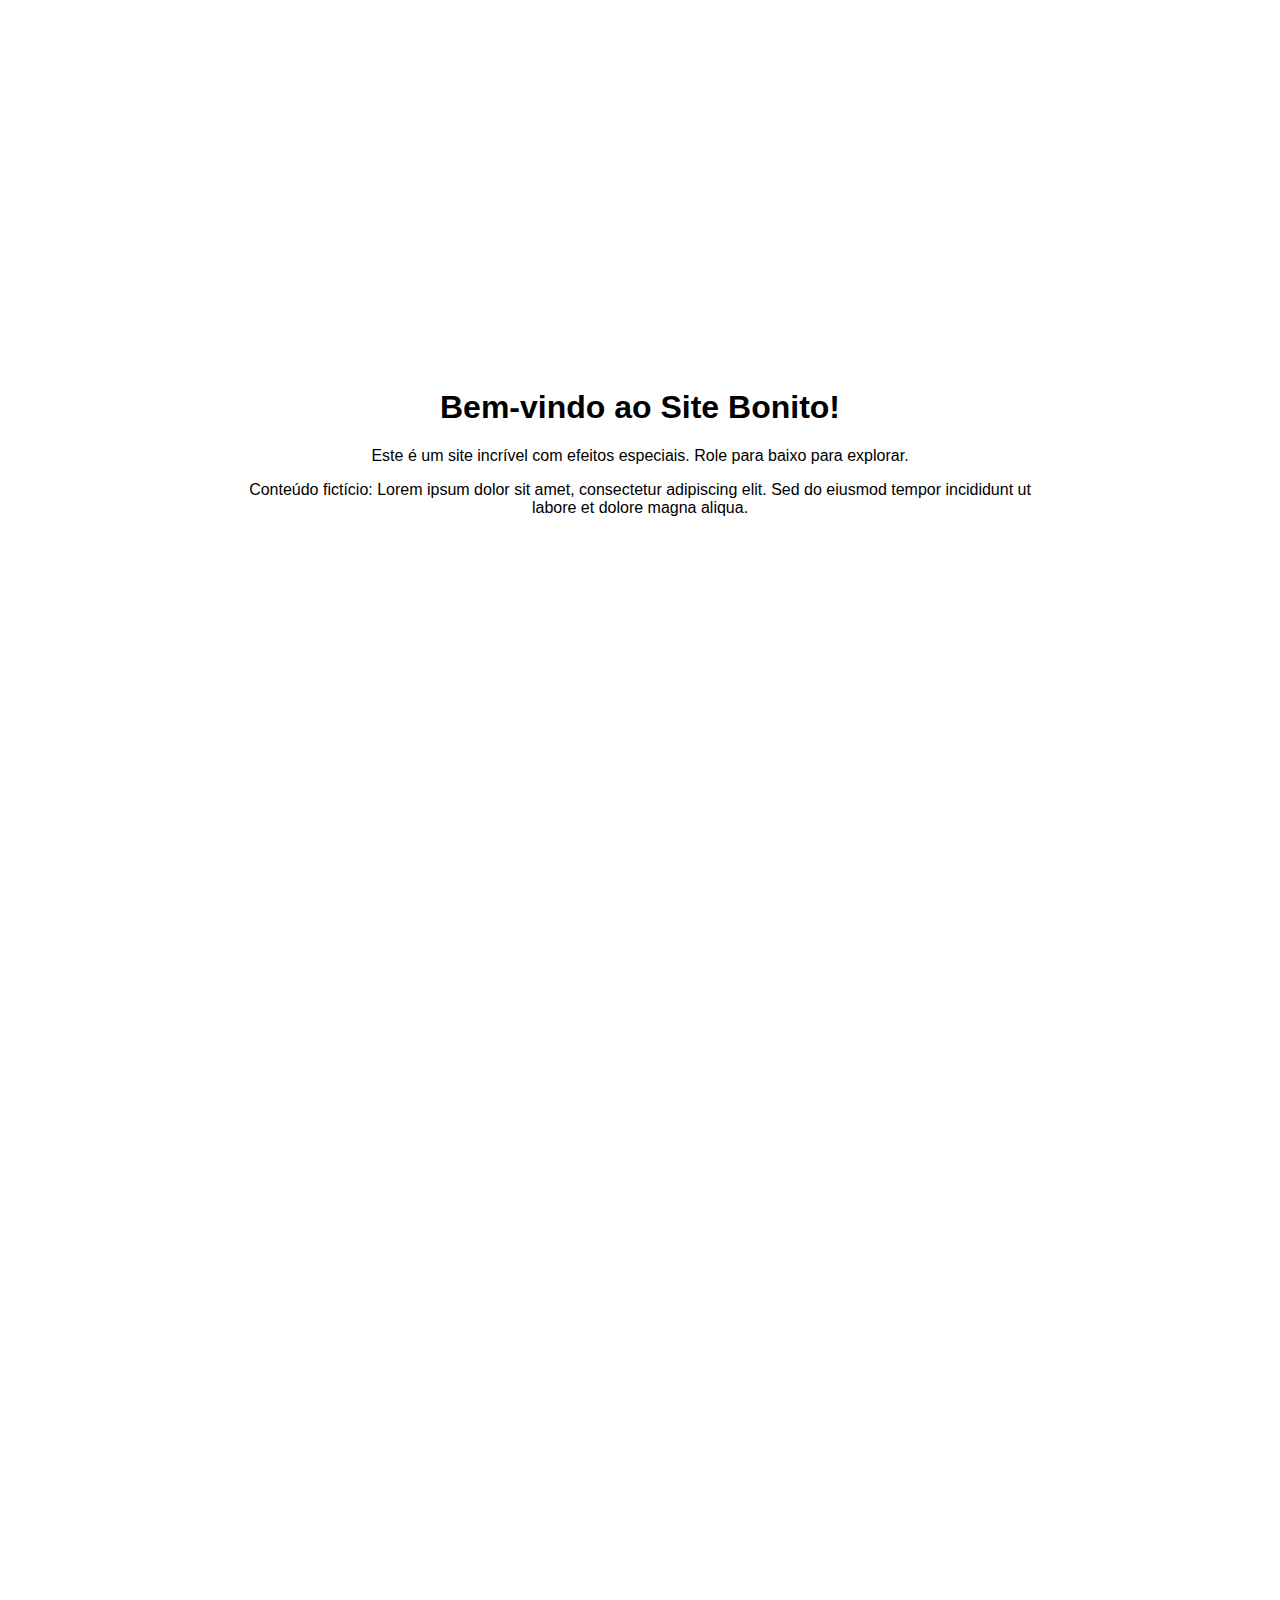
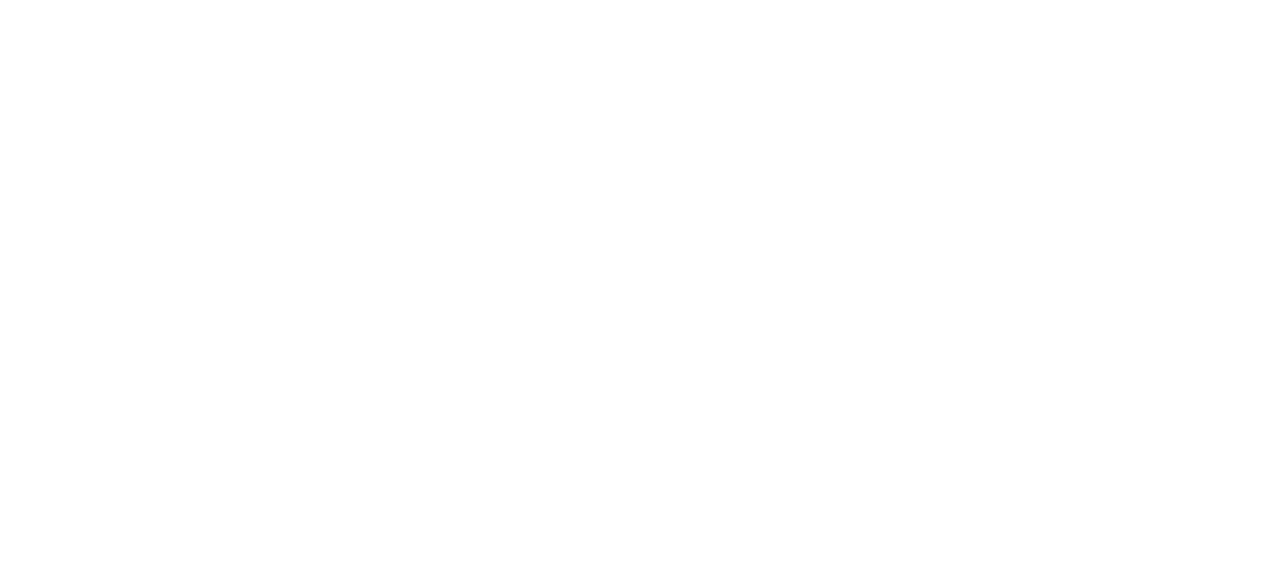
==== index.html @ 16ec23b6 "Update index.html" ====
<!DOCTYPE html>
<html lang="pt-BR">
<head>
    <meta charset="UTF-8">
    <meta name="viewport" content="width=device-width, initial-scale=1.0">
    <title>Site Bonito</title>
    <link rel="stylesheet" href="styles/style.css">
</head>
<body>
    <div class="container">
        <!-- Página Home -->
        <section id="home" class="page">
            <div class="content">
                <h1>Bem-vindo ao Site Bonito!</h1>
                <p>Este é um site incrível com efeitos especiais. Role para baixo para explorar.</p>
                <p>Conteúdo fictício: Lorem ipsum dolor sit amet, consectetur adipiscing elit. Sed do eiusmod tempor incididunt ut labore et dolore magna aliqua.</p>
            </div>
        </section>

        <!-- Página Galeria -->
        <section id="gallery" class="page">
            <div class="content">
                <h1>Galeria de Imagens</h1>
                <div class="image-grid">
                    <!-- As imagens serão carregadas aqui pelo JavaScript -->
                </div>
            </div>
        </section>

        <!-- Página Notícias -->
        <section id="news" class="page">
            <div class="content">
                <h1>Últimas Notícias</h1>
                <article>
                    <h2>Notícia 1: Lançamento do Novo Produto</h2>
                    <p>Descrição da notícia 1. Lorem ipsum dolor sit amet, consectetur adipiscing elit.</p>
                </article>
                <article>
                    <h2>Notícia 2: Evento de Tecnologia</h2>
                    <p>Descrição da notícia 2. Ut enim ad minim veniam, quis nostrud exercitation ullamco laboris.</p>
                </article>
            </div>
        </section>

        <!-- Página Contatos -->
        <section id="contact" class="page">
            <div class="content">
                <h1>Entre em Contato</h1>
                <form>
                    <label for="name">Nome:</label>
                    <input type="text" id="name" name="name" required>
                    
                    <label for="email">E-mail:</label>
                    <input type="email" id="email" name="email" required>
                    
                    <label for="message">Mensagem:</label>
                    <textarea id="message" name="message" rows="5" required></textarea>
                    
                    <button type="submit">Enviar</button>
                </form>
            </div>
        </section>
    </div>

    <script src="scripts/script.js"></script>
</body>
</html>
---- styles/style.css ----
body {
    font-family: Arial, sans-serif;
    margin: 0;
    padding: 0;
    overflow: hidden; /* Impede o scroll padrão */
}

.container {
    position: relative;
    height: 100vh;
    width: 100%;
}

.page {
    position: absolute;
    top: 0;
    left: 0;
    width: 100%;
    height: 100vh;
    display: flex;
    justify-content: center;
    align-items: center;
    text-align: center;
    padding: 20px;
    box-sizing: border-box;
    opacity: 0;
    transition: opacity 0.8s ease, transform 0.8s ease;
    transform: translateY(100%);
}

.page.active {
    opacity: 1;
    transform: translateY(0);
}

.content {
    max-width: 800px;
    width: 100%;
    padding: 20px;
}

/* Estilos para a galeria de imagens */
.image-grid {
    display: grid;
    grid-template-columns: repeat(auto-fit, minmax(200px, 1fr));
    gap: 10px;
    padding: 20px;
}

.image-grid img {
    width: 100%;
    height: auto;
    border-radius: 8px;
    transition: transform 0.3s ease;
}

.image-grid img:hover {
    transform: scale(1.05);
}

/* Estilos para o formulário de contato */
form {
    max-width: 400px;
    margin: 0 auto;
    text-align: left;
}

form label {
    display: block;
    margin-bottom: 5px;
    font-weight: bold;
}

form input, form textarea {
    width: 100%;
    padding: 8px;
    margin-bottom: 10px;
    border: 1px solid #ccc;
    border-radius: 4px;
    font-size: 16px;
}

form button {
    background-color: #333;
    color: white;
    padding: 10px 20px;
    border: none;
    border-radius: 4px;
    cursor: pointer;
    transition: background-color 0.3s ease;
}

form button:hover {
    background-color: #555;
}

/* Estilos para artigos de notícias */
article {
    background-color: #f9f9f9;
    padding: 15px;
    border-radius: 8px;
    margin-bottom: 20px;
    box-shadow: 0 2px 4px rgba(0, 0, 0, 0.1);
}

article h2 {
    margin-top: 0;
    font-size: 24px;
    color: #333;
}

article p {
    font-size: 16px;
    color: #666;
}
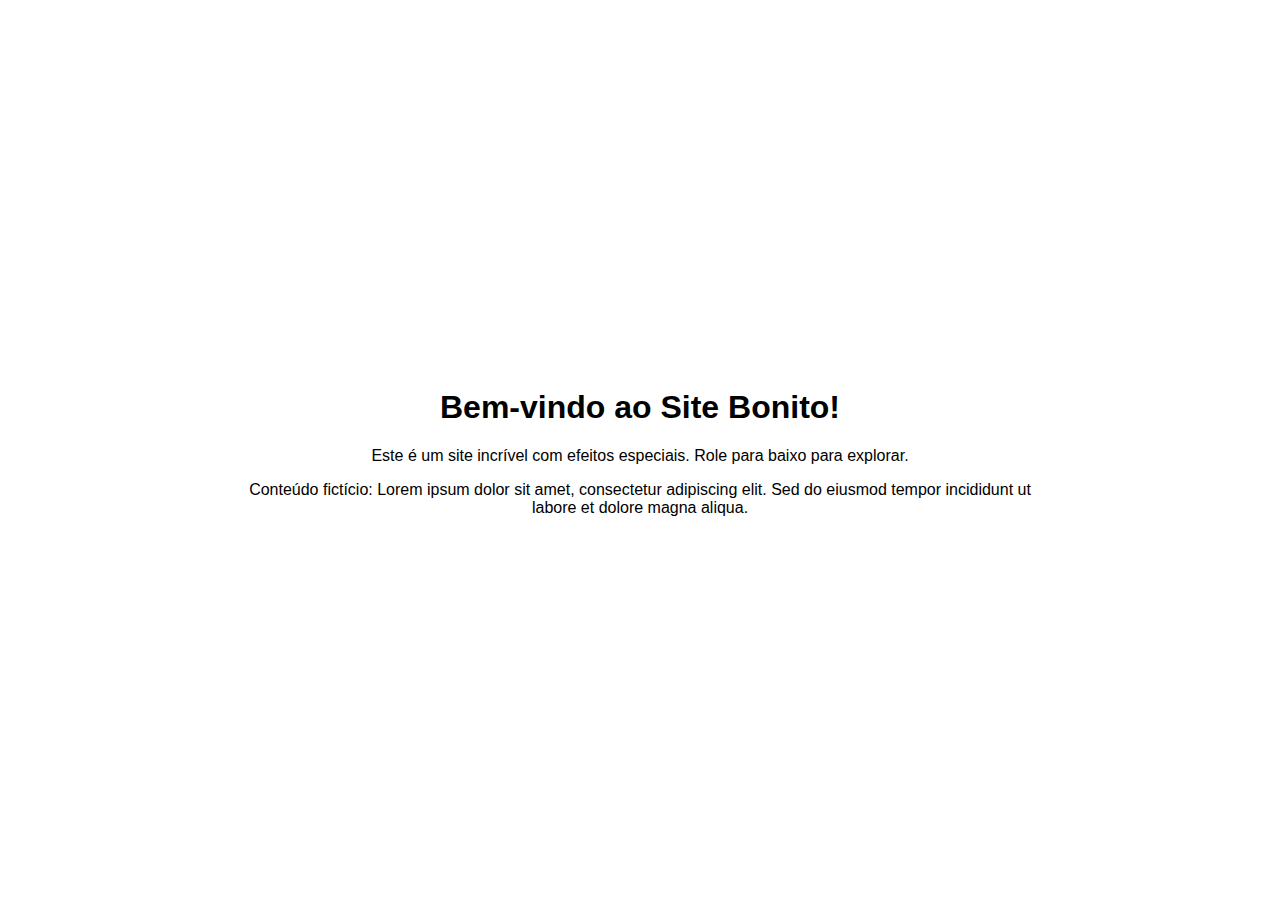
==== commit cb920408: "Update index.html" ====
--- a/index.html
+++ b/index.html
@@ -9,7 +9,7 @@
 <body>
     <div class="container">
         <!-- Página Home -->
-        <section id="home" class="page">
+        <section id="home" class="page active">
             <div class="content">
                 <h1>Bem-vindo ao Site Bonito!</h1>
                 <p>Este é um site incrível com efeitos especiais. Role para baixo para explorar.</p>
--- a/styles/style.css
+++ b/styles/style.css
@@ -9,28 +9,21 @@
     position: relative;
     height: 100vh;
     width: 100%;
+    overflow-y: scroll;
+    scroll-snap-type: y mandatory;
 }
 
 .page {
-    position: absolute;
-    top: 0;
-    left: 0;
+    position: relative;
     width: 100%;
-    height: 100vh;
+    min-height: 100vh;
+    scroll-snap-align: start;
     display: flex;
     justify-content: center;
     align-items: center;
     text-align: center;
     padding: 20px;
     box-sizing: border-box;
-    opacity: 0;
-    transition: opacity 0.8s ease, transform 0.8s ease;
-    transform: translateY(100%);
-}
-
-.page.active {
-    opacity: 1;
-    transform: translateY(0);
 }
 
 .content {
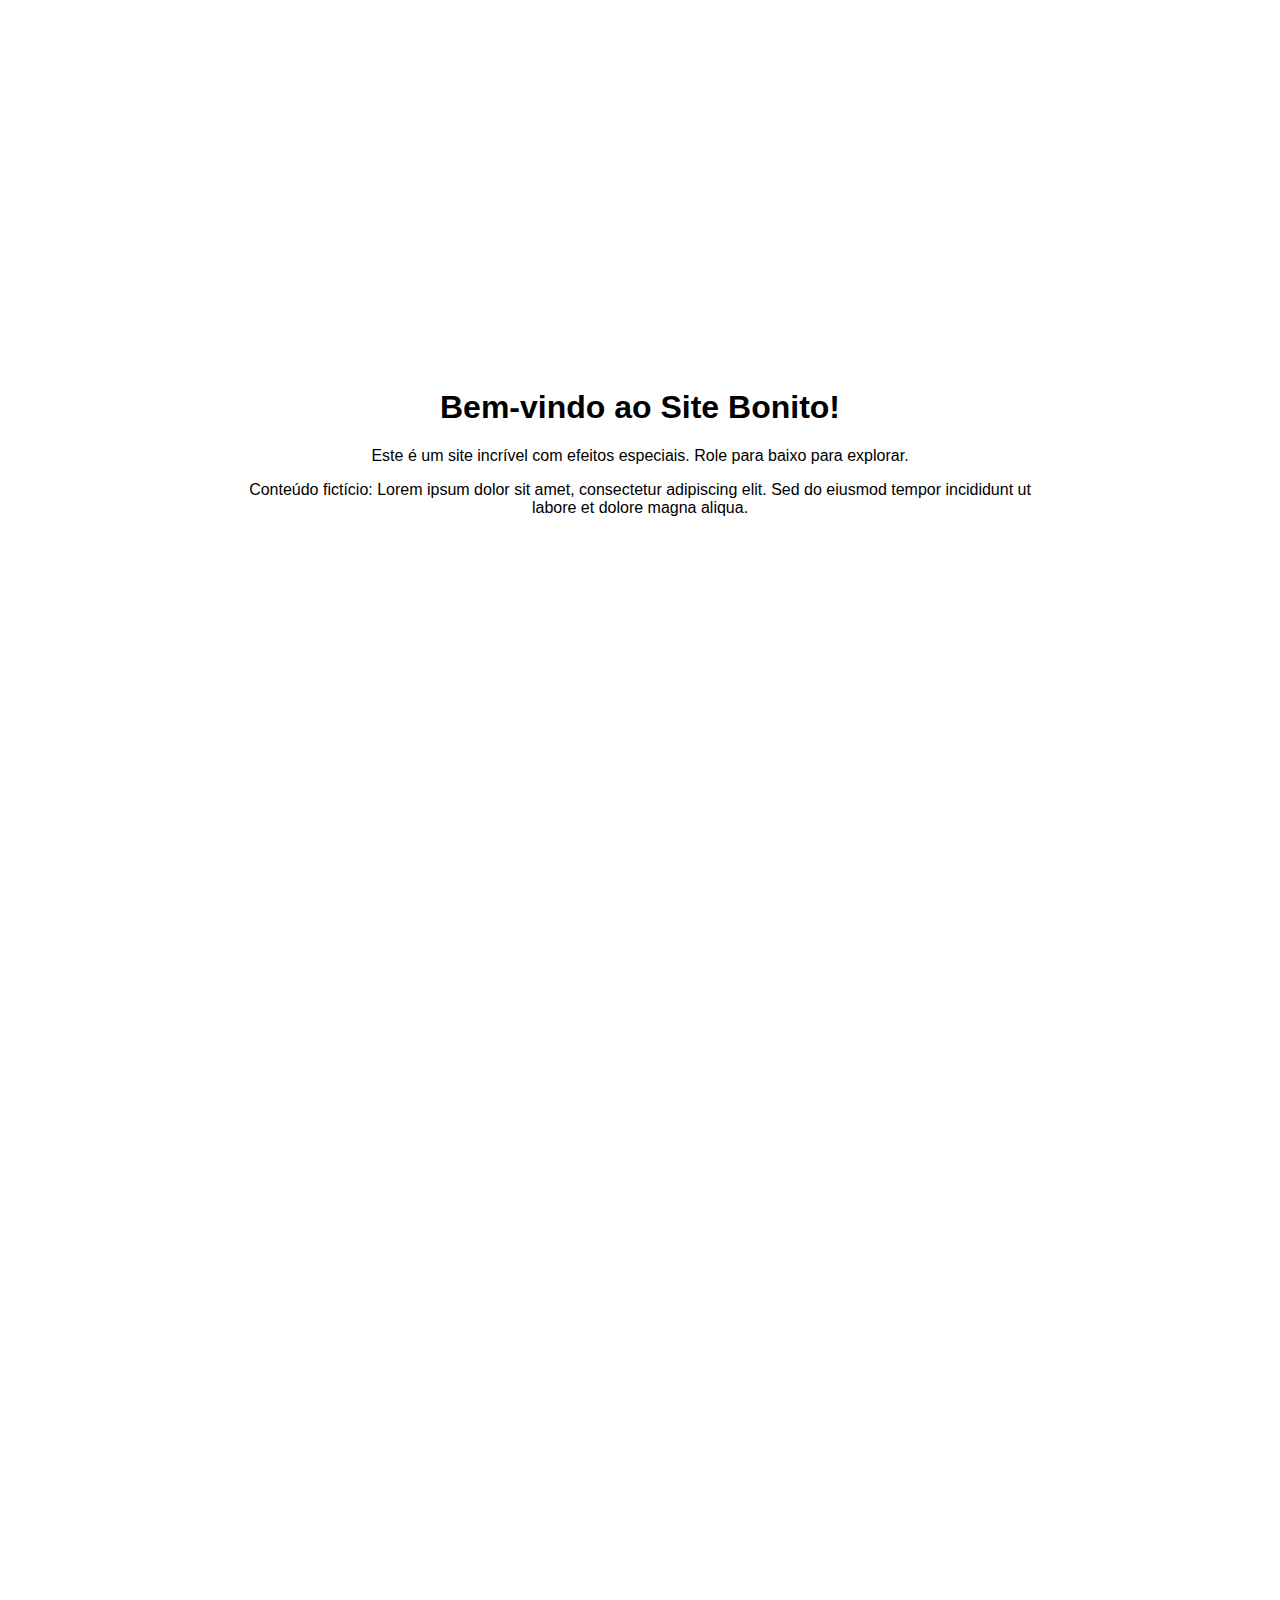
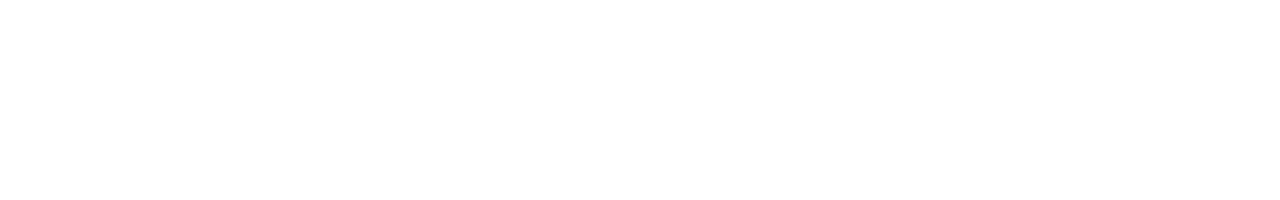
==== commit b598824b: "Update index.html" ====
--- a/index.html
+++ b/index.html
@@ -14,16 +14,6 @@
                 <h1>Bem-vindo ao Site Bonito!</h1>
                 <p>Este é um site incrível com efeitos especiais. Role para baixo para explorar.</p>
                 <p>Conteúdo fictício: Lorem ipsum dolor sit amet, consectetur adipiscing elit. Sed do eiusmod tempor incididunt ut labore et dolore magna aliqua.</p>
-            </div>
-        </section>
-
-        <!-- Página Galeria -->
-        <section id="gallery" class="page">
-            <div class="content">
-                <h1>Galeria de Imagens</h1>
-                <div class="image-grid">
-                    <!-- As imagens serão carregadas aqui pelo JavaScript -->
-                </div>
             </div>
         </section>
 
--- a/styles/style.css
+++ b/styles/style.css
@@ -9,21 +9,29 @@
     position: relative;
     height: 100vh;
     width: 100%;
-    overflow-y: scroll;
-    scroll-snap-type: y mandatory;
 }
 
 .page {
-    position: relative;
+    position: absolute;
+    top: 0;
+    left: 0;
     width: 100%;
-    min-height: 100vh;
-    scroll-snap-align: start;
+    height: 100vh;
     display: flex;
     justify-content: center;
     align-items: center;
     text-align: center;
     padding: 20px;
     box-sizing: border-box;
+    opacity: 0;
+    transition: opacity 0.8s ease, transform 0.8s ease;
+    transform: translateY(100%);
+    overflow-y: auto; /* Permite scroll interno */
+}
+
+.page.active {
+    opacity: 1;
+    transform: translateY(0);
 }
 
 .content {
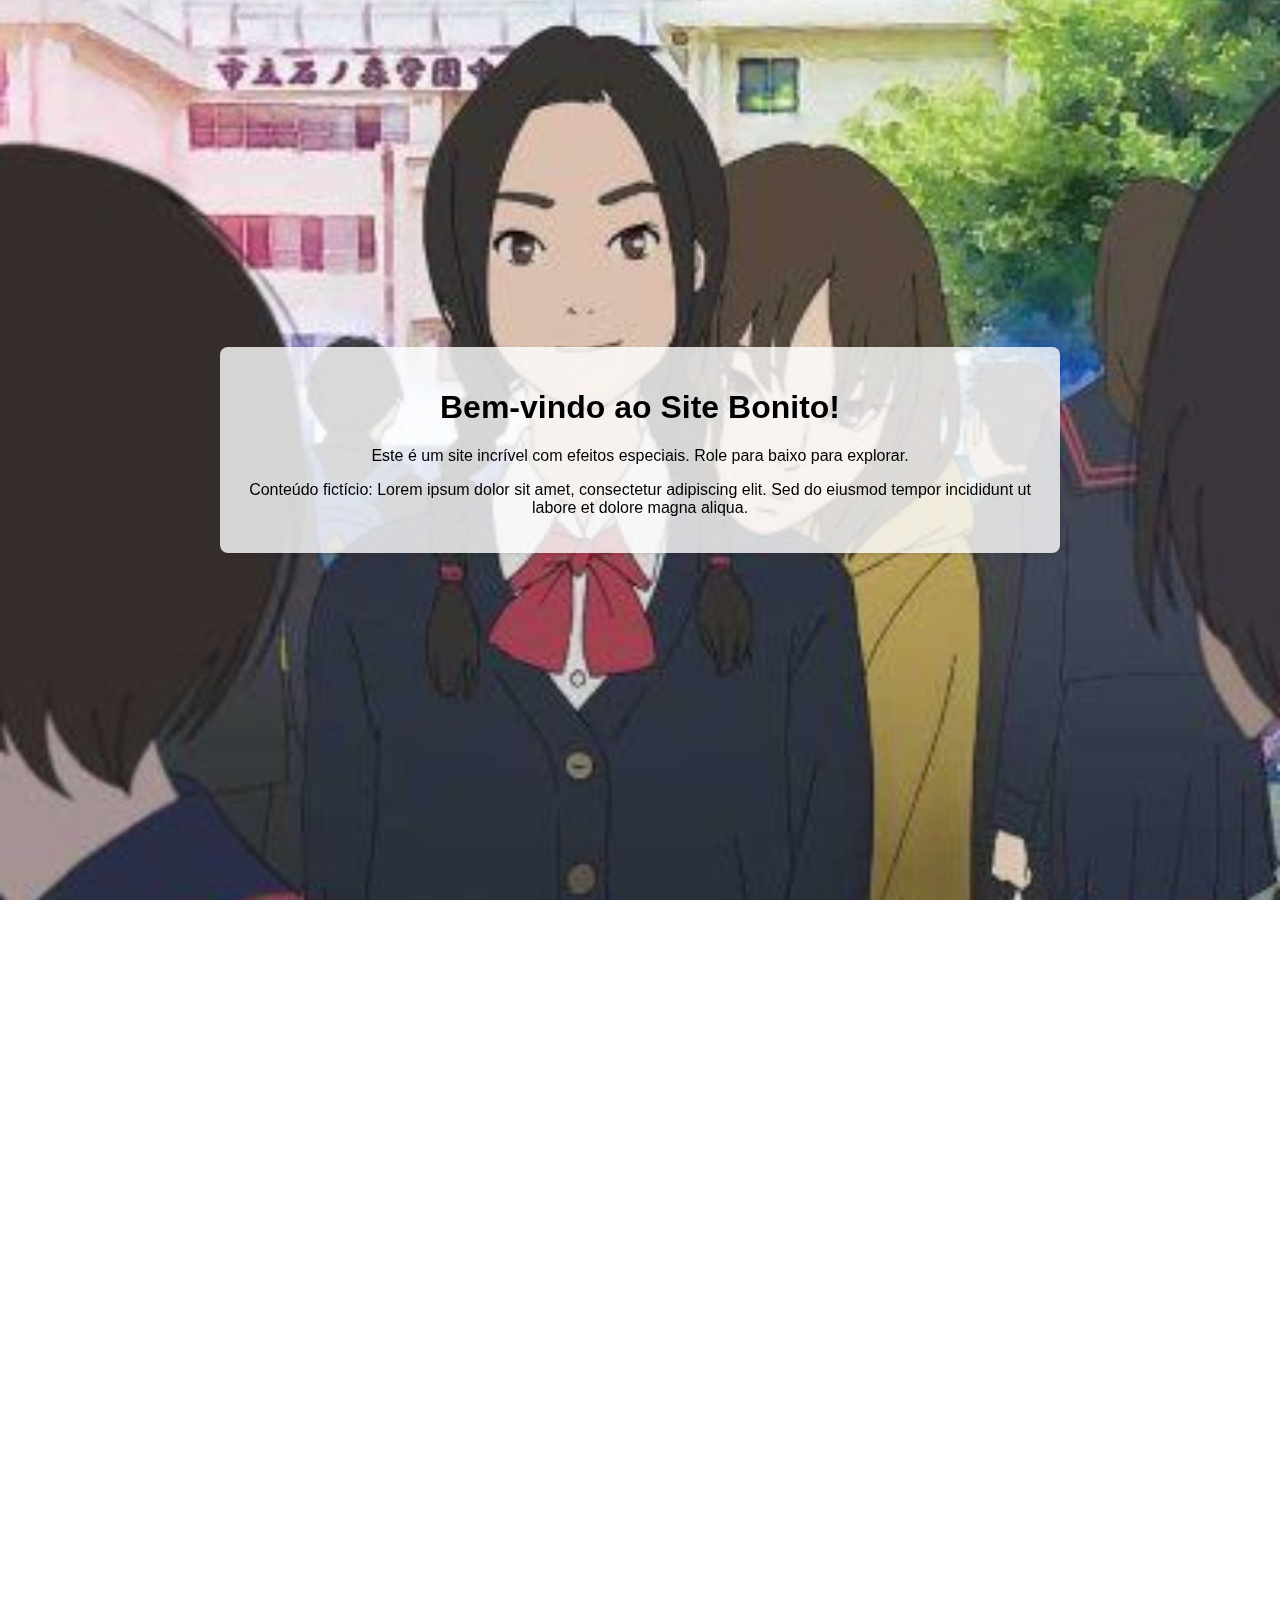
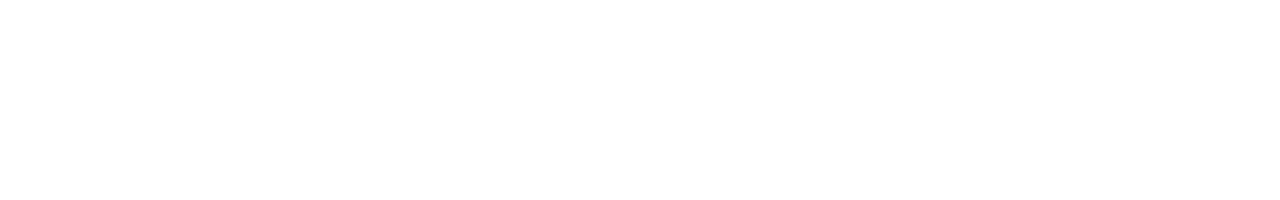
==== commit 4a26d011: "Update index.html" ====
--- a/index.html
+++ b/index.html
@@ -7,6 +7,9 @@
     <link rel="stylesheet" href="styles/style.css">
 </head>
 <body>
+    <!-- Plano de fundo central fixo -->
+    <div class="background"></div>
+
     <div class="container">
         <!-- Página Home -->
         <section id="home" class="page active">
--- a/styles/style.css
+++ b/styles/style.css
@@ -3,6 +3,19 @@
     margin: 0;
     padding: 0;
     overflow: hidden; /* Impede o scroll padrão */
+}
+
+/* Plano de fundo central fixo */
+.background {
+    position: fixed;
+    top: 0;
+    left: 0;
+    width: 100%;
+    height: 100vh;
+    background-size: cover; /* Cobrir toda a área */
+    background-position: center; /* Centralizar a imagem */
+    background-repeat: no-repeat; /* Evitar repetição */
+    z-index: -1; /* Fica atrás das páginas */
 }
 
 .container {
@@ -38,25 +51,9 @@
     max-width: 800px;
     width: 100%;
     padding: 20px;
-}
-
-/* Estilos para a galeria de imagens */
-.image-grid {
-    display: grid;
-    grid-template-columns: repeat(auto-fit, minmax(200px, 1fr));
-    gap: 10px;
-    padding: 20px;
-}
-
-.image-grid img {
-    width: 100%;
-    height: auto;
+    background-color: rgba(255, 255, 255, 0.8); /* Fundo semi-transparente */
     border-radius: 8px;
-    transition: transform 0.3s ease;
-}
-
-.image-grid img:hover {
-    transform: scale(1.05);
+    box-shadow: 0 2px 4px rgba(0, 0, 0, 0.1);
 }
 
 /* Estilos para o formulário de contato */
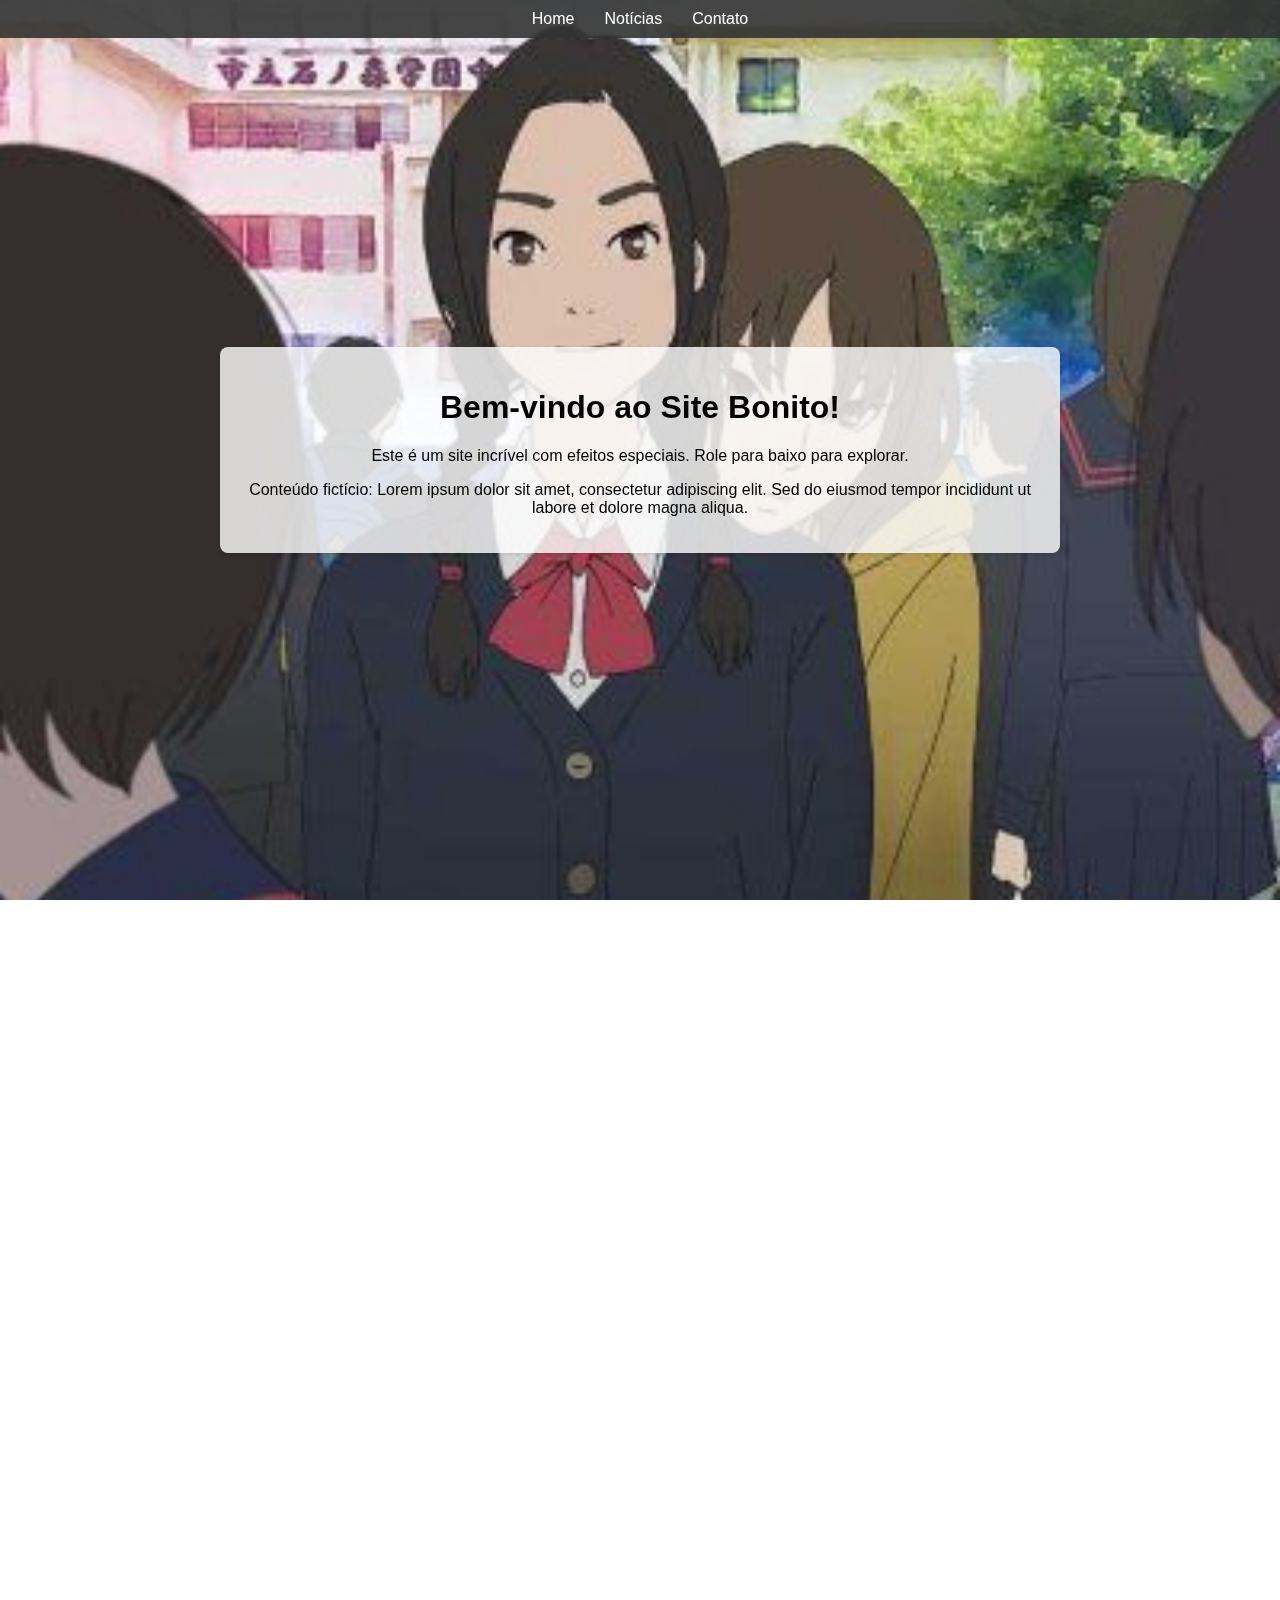
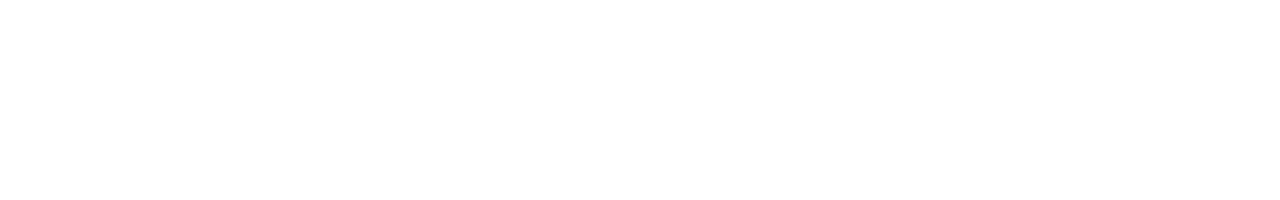
==== commit 6e651b84: "Update index.html" ====
--- a/index.html
+++ b/index.html
@@ -9,6 +9,15 @@
 <body>
     <!-- Plano de fundo central fixo -->
     <div class="background"></div>
+
+    <!-- Menu de Navegação Fixo -->
+    <nav class="navbar">
+        <ul>
+            <li><a href="#home" class="nav-link">Home</a></li>
+            <li><a href="#news" class="nav-link">Notícias</a></li>
+            <li><a href="#contact" class="nav-link">Contato</a></li>
+        </ul>
+    </nav>
 
     <div class="container">
         <!-- Página Home -->
--- a/styles/style.css
+++ b/styles/style.css
@@ -2,7 +2,41 @@
     font-family: Arial, sans-serif;
     margin: 0;
     padding: 0;
-    overflow: hidden; /* Impede o scroll padrão */
+    overflow: hidden;
+}
+
+/* Menu de Navegação Fixo */
+.navbar {
+    position: fixed;
+    top: 0;
+    left: 0;
+    width: 100%;
+    background-color: rgba(51, 51, 51, 0.9);
+    z-index: 1000;
+    padding: 10px 0;
+}
+
+.navbar ul {
+    list-style: none;
+    margin: 0;
+    padding: 0;
+    display: flex;
+    justify-content: center;
+}
+
+.navbar li {
+    margin: 0 15px;
+}
+
+.navbar a {
+    color: white;
+    text-decoration: none;
+    font-size: 16px;
+    transition: color 0.3s ease;
+}
+
+.navbar a:hover {
+    color: #ffcc00;
 }
 
 /* Plano de fundo central fixo */
@@ -12,10 +46,11 @@
     left: 0;
     width: 100%;
     height: 100vh;
-    background-size: cover; /* Cobrir toda a área */
-    background-position: center; /* Centralizar a imagem */
-    background-repeat: no-repeat; /* Evitar repetição */
-    z-index: -1; /* Fica atrás das páginas */
+    background-size: cover;
+    background-position: center;
+    background-repeat: no-repeat;
+    z-index: -1;
+    transition: background-image 0.5s ease-in-out;
 }
 
 .container {
@@ -39,7 +74,7 @@
     opacity: 0;
     transition: opacity 0.8s ease, transform 0.8s ease;
     transform: translateY(100%);
-    overflow-y: auto; /* Permite scroll interno */
+    overflow-y: auto;
 }
 
 .page.active {
@@ -51,7 +86,7 @@
     max-width: 800px;
     width: 100%;
     padding: 20px;
-    background-color: rgba(255, 255, 255, 0.8); /* Fundo semi-transparente */
+    background-color: rgba(255, 255, 255, 0.8);
     border-radius: 8px;
     box-shadow: 0 2px 4px rgba(0, 0, 0, 0.1);
 }
@@ -111,3 +146,19 @@
     font-size: 16px;
     color: #666;
 }
+
+/* Responsividade */
+@media (max-width: 768px) {
+    .content {
+        padding: 10px;
+    }
+    h1 {
+        font-size: 24px;
+    }
+    article h2 {
+        font-size: 20px;
+    }
+    .navbar a {
+        font-size: 14px;
+    }
+}
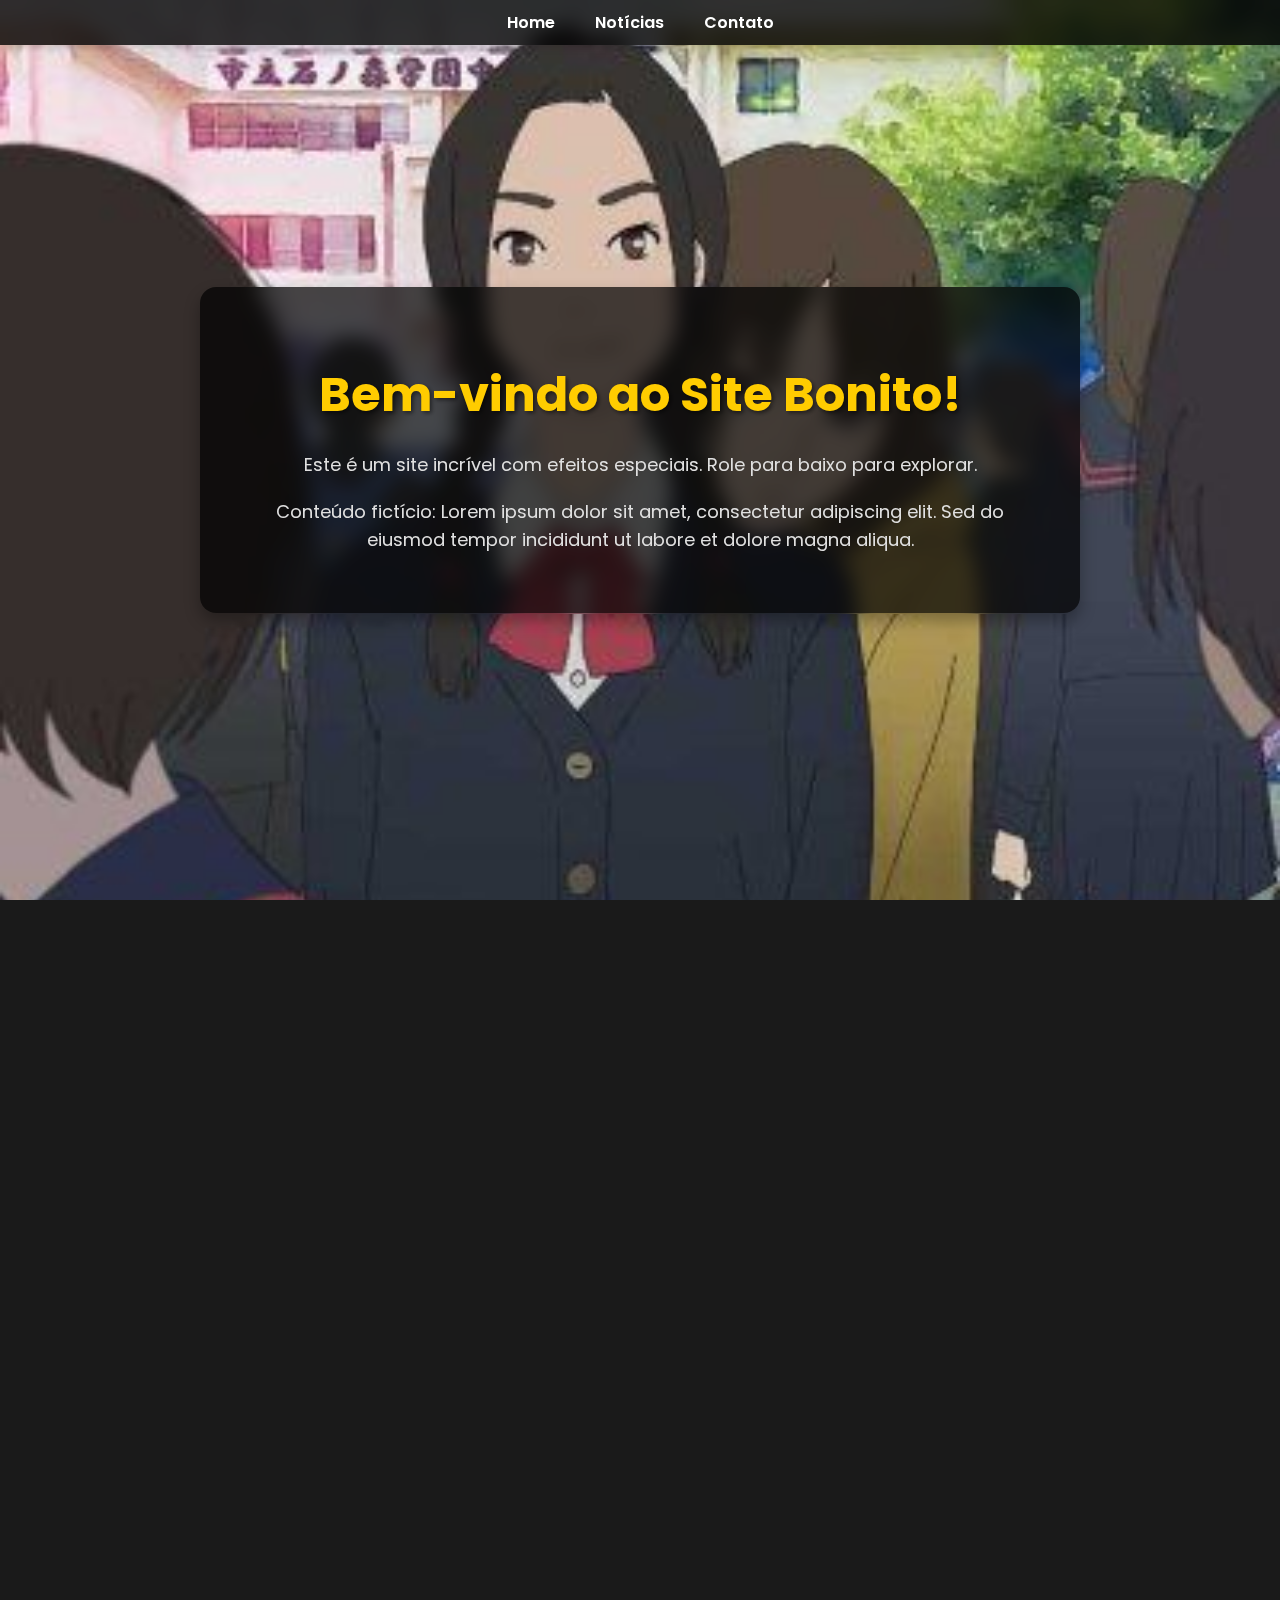
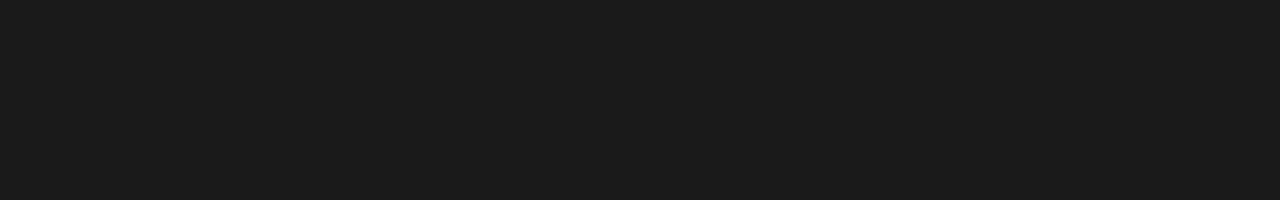
==== commit db8b52eb: "up" ====
--- a/index.html
+++ b/index.html
@@ -5,6 +5,7 @@
     <meta name="viewport" content="width=device-width, initial-scale=1.0">
     <title>Site Bonito</title>
     <link rel="stylesheet" href="styles/style.css">
+    <link href="https://fonts.googleapis.com/css2?family=Poppins:wght@400;600&display=swap" rel="stylesheet">
 </head>
 <body>
     <!-- Plano de fundo central fixo -->
--- a/styles/style.css
+++ b/styles/style.css
@@ -1,8 +1,11 @@
+/* Estilos Gerais */
 body {
-    font-family: Arial, sans-serif;
+    font-family: 'Poppins', Arial, sans-serif;
     margin: 0;
     padding: 0;
     overflow: hidden;
+    background: #1a1a1a; /* Fundo escuro para contraste */
+    color: #ffffff;
 }
 
 /* Menu de Navegação Fixo */
@@ -11,9 +14,11 @@
     top: 0;
     left: 0;
     width: 100%;
-    background-color: rgba(51, 51, 51, 0.9);
+    background: rgba(0, 0, 0, 0.8); /* Fundo escuro com transparência */
+    backdrop-filter: blur(10px); /* Efeito de vidro fosco */
     z-index: 1000;
     padding: 10px 0;
+    box-shadow: 0 4px 6px rgba(0, 0, 0, 0.1);
 }
 
 .navbar ul {
@@ -25,18 +30,20 @@
 }
 
 .navbar li {
-    margin: 0 15px;
+    margin: 0 20px;
 }
 
 .navbar a {
-    color: white;
+    color: #ffffff;
     text-decoration: none;
     font-size: 16px;
-    transition: color 0.3s ease;
+    font-weight: 600;
+    transition: color 0.3s ease, transform 0.3s ease;
 }
 
 .navbar a:hover {
     color: #ffcc00;
+    transform: translateY(-2px);
 }
 
 /* Plano de fundo central fixo */
@@ -53,12 +60,14 @@
     transition: background-image 0.5s ease-in-out;
 }
 
+/* Container das páginas */
 .container {
     position: relative;
     height: 100vh;
     width: 100%;
 }
 
+/* Estilos das páginas */
 .page {
     position: absolute;
     top: 0;
@@ -82,13 +91,28 @@
     transform: translateY(0);
 }
 
+/* Conteúdo das páginas */
 .content {
     max-width: 800px;
     width: 100%;
-    padding: 20px;
-    background-color: rgba(255, 255, 255, 0.8);
-    border-radius: 8px;
-    box-shadow: 0 2px 4px rgba(0, 0, 0, 0.1);
+    padding: 40px;
+    background: rgba(0, 0, 0, 0.7); /* Fundo escuro com transparência */
+    border-radius: 16px;
+    box-shadow: 0 8px 16px rgba(0, 0, 0, 0.3);
+    backdrop-filter: blur(10px); /* Efeito de vidro fosco */
+}
+
+.content h1 {
+    font-size: 48px;
+    margin-bottom: 20px;
+    color: #ffcc00;
+    text-shadow: 2px 2px 4px rgba(0, 0, 0, 0.5);
+}
+
+.content p {
+    font-size: 18px;
+    line-height: 1.6;
+    color: #e0e0e0;
 }
 
 /* Estilos para o formulário de contato */
@@ -100,65 +124,90 @@
 
 form label {
     display: block;
-    margin-bottom: 5px;
-    font-weight: bold;
+    margin-bottom: 10px;
+    font-weight: 600;
+    color: #ffcc00;
 }
 
 form input, form textarea {
     width: 100%;
-    padding: 8px;
-    margin-bottom: 10px;
-    border: 1px solid #ccc;
-    border-radius: 4px;
-    font-size: 16px;
+    padding: 12px;
+    margin-bottom: 20px;
+    border: 2px solid #ffcc00;
+    border-radius: 8px;
+    font-size: 16px;
+    background: rgba(255, 255, 255, 0.1); /* Fundo claro com transparência */
+    color: #ffffff;
+    transition: border-color 0.3s ease, box-shadow 0.3s ease;
+}
+
+form input:focus, form textarea:focus {
+    border-color: #ffffff;
+    box-shadow: 0 0 8px rgba(255, 204, 0, 0.6);
+    outline: none;
 }
 
 form button {
-    background-color: #333;
-    color: white;
-    padding: 10px 20px;
+    background: linear-gradient(135deg, #ffcc00, #ff9900);
+    color: #1a1a1a;
+    padding: 12px 24px;
     border: none;
-    border-radius: 4px;
+    border-radius: 8px;
+    font-size: 16px;
+    font-weight: 600;
     cursor: pointer;
-    transition: background-color 0.3s ease;
+    transition: transform 0.3s ease, box-shadow 0.3s ease;
 }
 
 form button:hover {
-    background-color: #555;
+    transform: translateY(-2px);
+    box-shadow: 0 4px 8px rgba(255, 204, 0, 0.4);
 }
 
 /* Estilos para artigos de notícias */
 article {
-    background-color: #f9f9f9;
-    padding: 15px;
-    border-radius: 8px;
+    background: rgba(255, 255, 255, 0.1); /* Fundo claro com transparência */
+    padding: 20px;
+    border-radius: 12px;
     margin-bottom: 20px;
-    box-shadow: 0 2px 4px rgba(0, 0, 0, 0.1);
+    box-shadow: 0 4px 8px rgba(0, 0, 0, 0.2);
+    transition: transform 0.3s ease, box-shadow 0.3s ease;
+}
+
+article:hover {
+    transform: translateY(-5px);
+    box-shadow: 0 8px 16px rgba(0, 0, 0, 0.3);
 }
 
 article h2 {
     margin-top: 0;
     font-size: 24px;
-    color: #333;
+    color: #ffcc00;
 }
 
 article p {
     font-size: 16px;
-    color: #666;
+    color: #e0e0e0;
 }
 
 /* Responsividade */
 @media (max-width: 768px) {
     .content {
-        padding: 10px;
-    }
-    h1 {
-        font-size: 24px;
-    }
-    article h2 {
-        font-size: 20px;
+        padding: 20px;
+    }
+    .content h1 {
+        font-size: 36px;
+    }
+    .content p {
+        font-size: 16px;
     }
     .navbar a {
         font-size: 14px;
     }
-}
+    form input, form textarea {
+        padding: 10px;
+    }
+    form button {
+        padding: 10px 20px;
+    }
+}
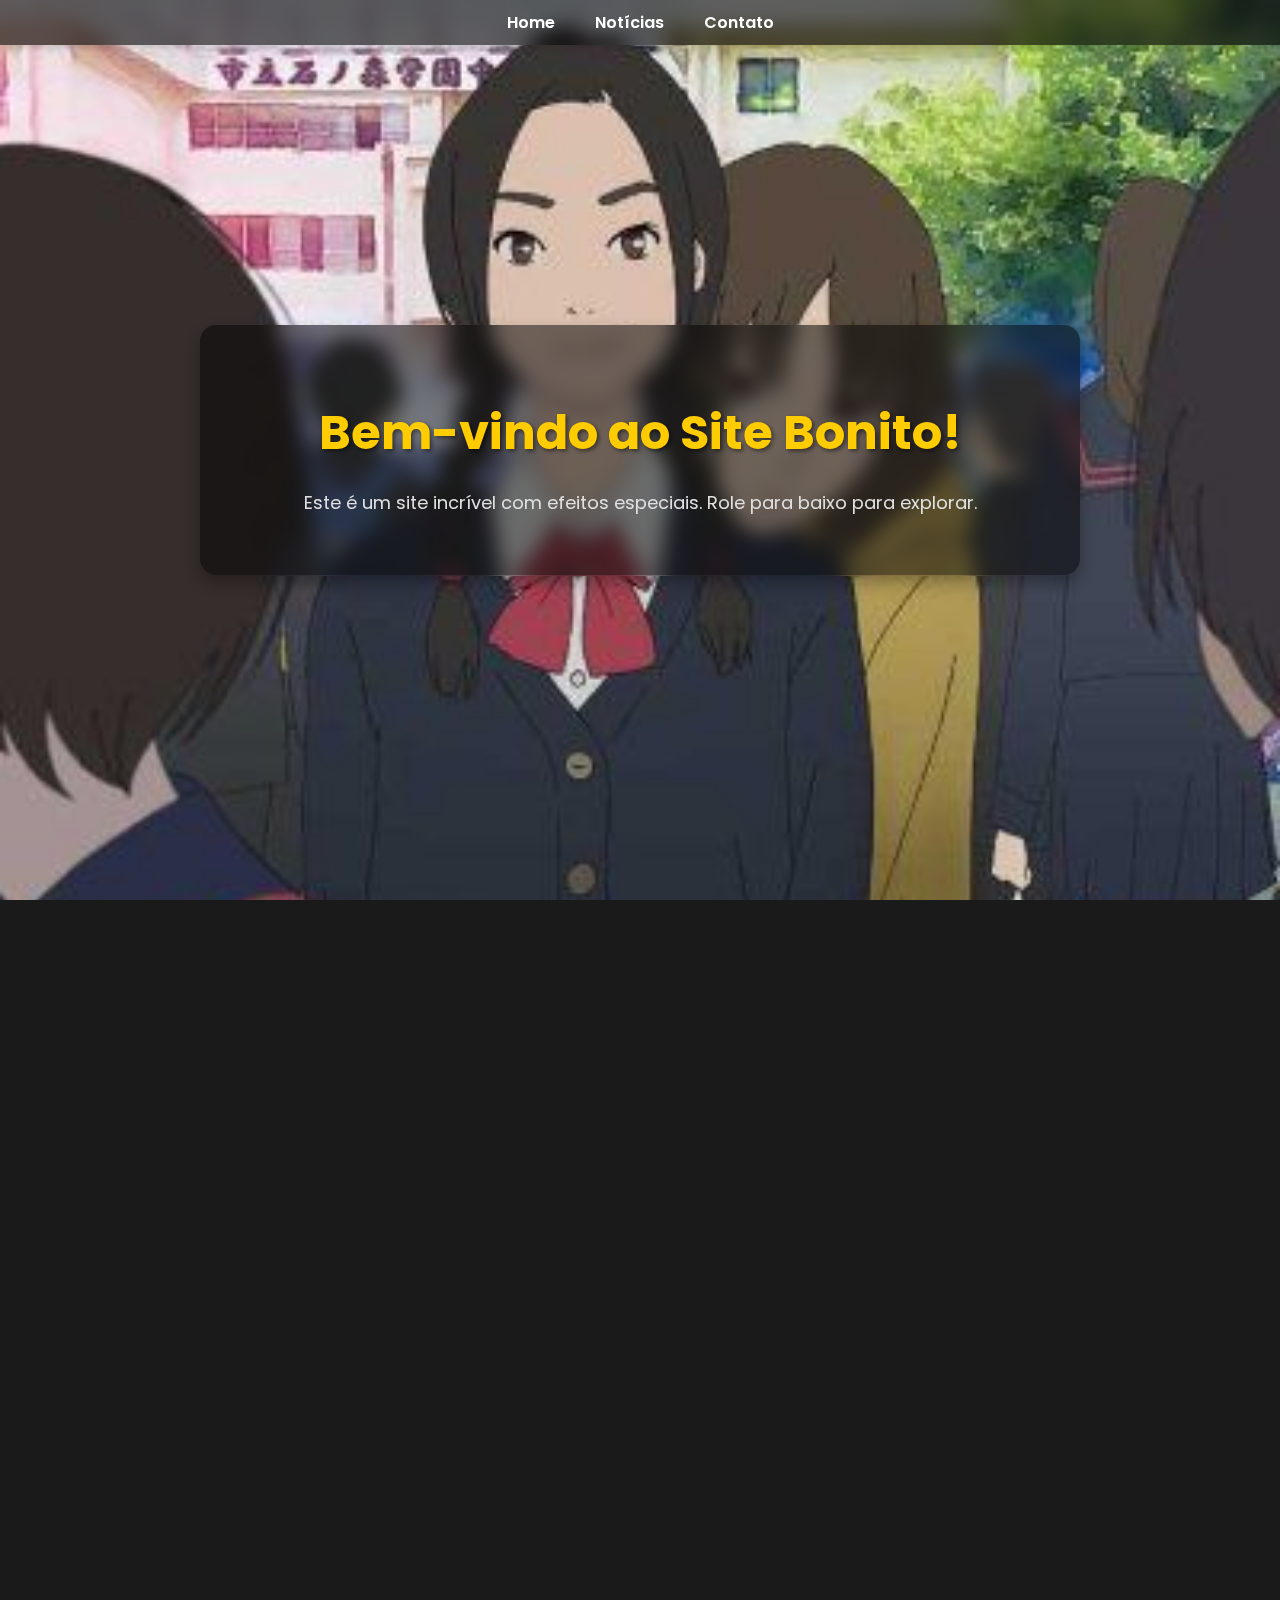
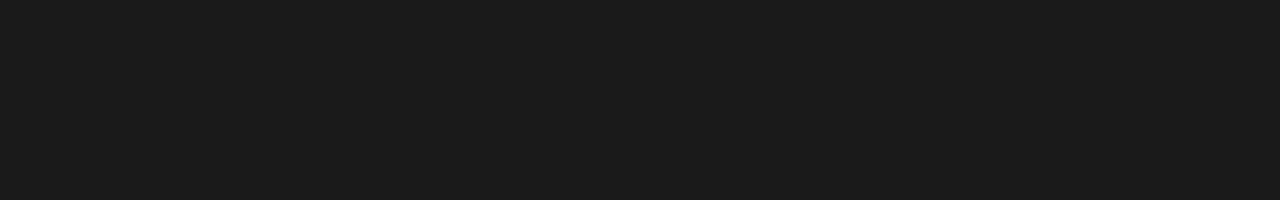
==== commit 2932be87: "Update index.html" ====
--- a/index.html
+++ b/index.html
@@ -3,68 +3,57 @@
 <head>
     <meta charset="UTF-8">
     <meta name="viewport" content="width=device-width, initial-scale=1.0">
+    <meta name="description" content="Site Bonito - Um site incrível com efeitos especiais e design moderno.">
+    <meta name="keywords" content="site, bonito, design, efeitos, moderno">
+    <meta name="author" content="Seu Nome">
     <title>Site Bonito</title>
     <link rel="stylesheet" href="styles/style.css">
     <link href="https://fonts.googleapis.com/css2?family=Poppins:wght@400;600&display=swap" rel="stylesheet">
 </head>
 <body>
-    <!-- Plano de fundo central fixo -->
     <div class="background"></div>
-
-    <!-- Menu de Navegação Fixo -->
     <nav class="navbar">
         <ul>
-            <li><a href="#home" class="nav-link">Home</a></li>
-            <li><a href="#news" class="nav-link">Notícias</a></li>
-            <li><a href="#contact" class="nav-link">Contato</a></li>
+            <li><a href="#home" class="nav-link" aria-label="Home">Home</a></li>
+            <li><a href="#news" class="nav-link" aria-label="Notícias">Notícias</a></li>
+            <li><a href="#contact" class="nav-link" aria-label="Contato">Contato</a></li>
         </ul>
     </nav>
-
     <div class="container">
-        <!-- Página Home -->
         <section id="home" class="page active">
             <div class="content">
                 <h1>Bem-vindo ao Site Bonito!</h1>
                 <p>Este é um site incrível com efeitos especiais. Role para baixo para explorar.</p>
-                <p>Conteúdo fictício: Lorem ipsum dolor sit amet, consectetur adipiscing elit. Sed do eiusmod tempor incididunt ut labore et dolore magna aliqua.</p>
             </div>
         </section>
-
-        <!-- Página Notícias -->
         <section id="news" class="page">
             <div class="content">
                 <h1>Últimas Notícias</h1>
                 <article>
                     <h2>Notícia 1: Lançamento do Novo Produto</h2>
-                    <p>Descrição da notícia 1. Lorem ipsum dolor sit amet, consectetur adipiscing elit.</p>
+                    <p>Descrição da notícia 1.</p>
                 </article>
                 <article>
                     <h2>Notícia 2: Evento de Tecnologia</h2>
-                    <p>Descrição da notícia 2. Ut enim ad minim veniam, quis nostrud exercitation ullamco laboris.</p>
+                    <p>Descrição da notícia 2.</p>
                 </article>
             </div>
         </section>
-
-        <!-- Página Contatos -->
         <section id="contact" class="page">
             <div class="content">
                 <h1>Entre em Contato</h1>
                 <form>
                     <label for="name">Nome:</label>
                     <input type="text" id="name" name="name" required>
-                    
                     <label for="email">E-mail:</label>
                     <input type="email" id="email" name="email" required>
-                    
                     <label for="message">Mensagem:</label>
                     <textarea id="message" name="message" rows="5" required></textarea>
-                    
                     <button type="submit">Enviar</button>
                 </form>
             </div>
         </section>
     </div>
-
     <script src="scripts/script.js"></script>
 </body>
 </html>
--- a/styles/style.css
+++ b/styles/style.css
@@ -1,4 +1,20 @@
 /* Estilos Gerais */
+:root {
+    --primary-color: #ffcc00;
+    --background-color: #1a1a1a;
+    --text-color: #ffffff;
+    --hover-color: #ff9900;
+}
+
+body {
+    font-family: 'Poppins', Arial, sans-serif;
+    margin: 0;
+    padding: 0;
+    overflow: hidden;
+    background: var(--background-color);
+    color: var(--text-color);
+}
+
 body {
     font-family: 'Poppins', Arial, sans-serif;
     margin: 0;
@@ -15,10 +31,24 @@
     left: 0;
     width: 100%;
     background: rgba(0, 0, 0, 0.8); /* Fundo escuro com transparência */
-    backdrop-filter: blur(10px); /* Efeito de vidro fosco */
     z-index: 1000;
     padding: 10px 0;
     box-shadow: 0 4px 6px rgba(0, 0, 0, 0.1);
+}
+
+/* Fallback para navegadores que não suportam backdrop-filter */
+@supports not (backdrop-filter: blur(10px)) {
+    .navbar {
+        background: rgba(0, 0, 0, 0.9); /* Fundo mais opaco para fallback */
+    }
+}
+
+/* Efeito de vidro fosco para navegadores que suportam */
+@supports (backdrop-filter: blur(10px)) {
+    .navbar {
+        backdrop-filter: blur(10px);
+        background: rgba(0, 0, 0, 0.6); /* Fundo menos opaco com blur */
+    }
 }
 
 .navbar ul {
@@ -99,7 +129,21 @@
     background: rgba(0, 0, 0, 0.7); /* Fundo escuro com transparência */
     border-radius: 16px;
     box-shadow: 0 8px 16px rgba(0, 0, 0, 0.3);
-    backdrop-filter: blur(10px); /* Efeito de vidro fosco */
+}
+
+/* Fallback para navegadores que não suportam backdrop-filter */
+@supports not (backdrop-filter: blur(10px)) {
+    .content {
+        background: rgba(0, 0, 0, 0.8); /* Fundo mais opaco para fallback */
+    }
+}
+
+/* Efeito de vidro fosco para navegadores que suportam */
+@supports (backdrop-filter: blur(10px)) {
+    .content {
+        backdrop-filter: blur(10px);
+        background: rgba(0, 0, 0, 0.5); /* Fundo menos opaco com blur */
+    }
 }
 
 .content h1 {
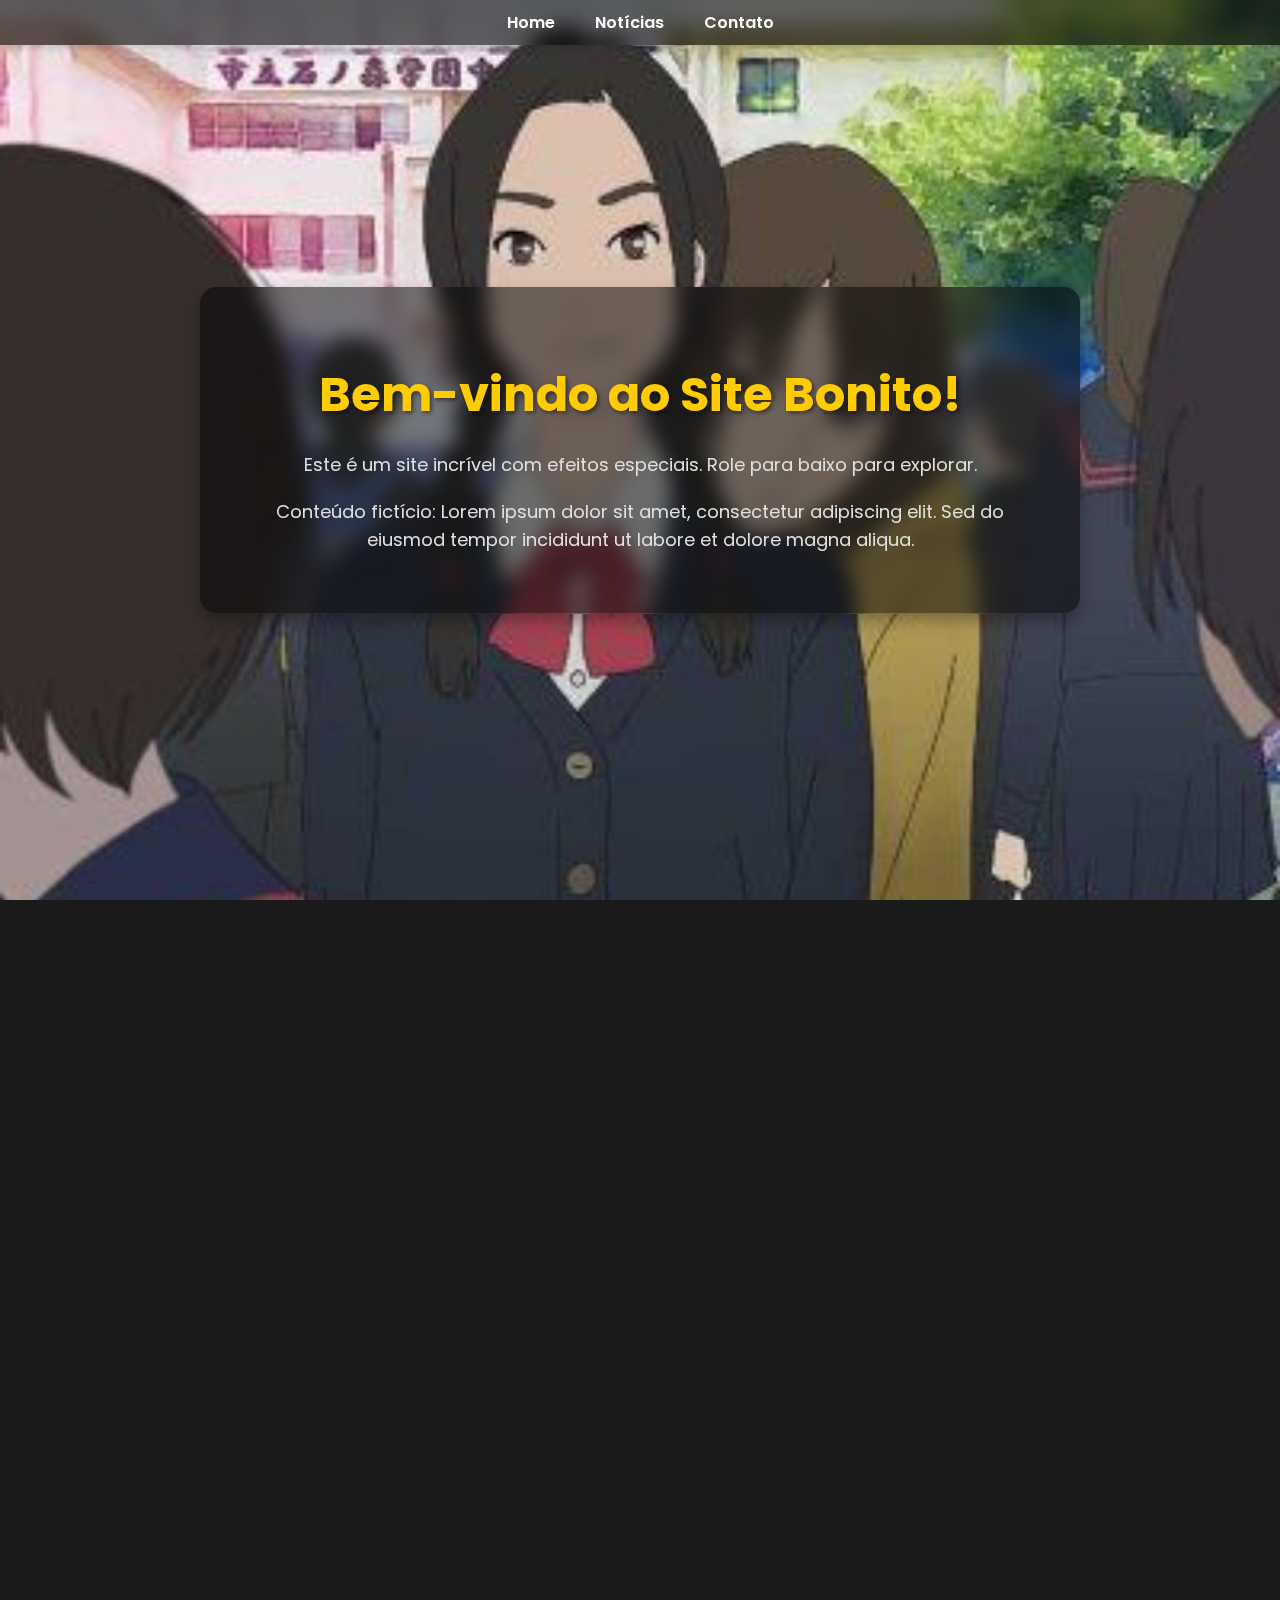
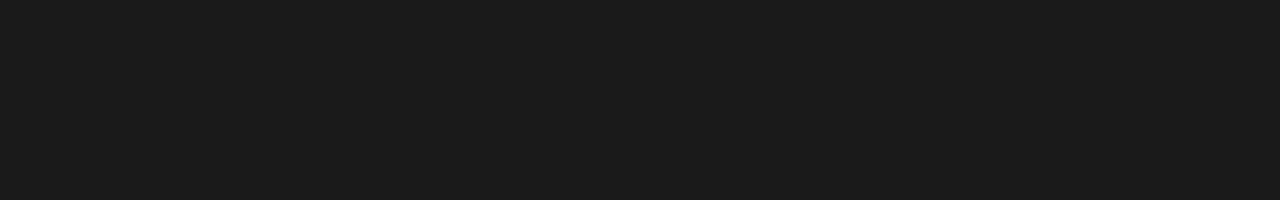
==== commit 6c95f84f: "Update index.html" ====
--- a/index.html
+++ b/index.html
@@ -3,57 +3,68 @@
 <head>
     <meta charset="UTF-8">
     <meta name="viewport" content="width=device-width, initial-scale=1.0">
-    <meta name="description" content="Site Bonito - Um site incrível com efeitos especiais e design moderno.">
-    <meta name="keywords" content="site, bonito, design, efeitos, moderno">
-    <meta name="author" content="Seu Nome">
     <title>Site Bonito</title>
     <link rel="stylesheet" href="styles/style.css">
     <link href="https://fonts.googleapis.com/css2?family=Poppins:wght@400;600&display=swap" rel="stylesheet">
 </head>
 <body>
+    <!-- Plano de fundo central fixo -->
     <div class="background"></div>
+
+    <!-- Menu de Navegação Fixo -->
     <nav class="navbar">
         <ul>
-            <li><a href="#home" class="nav-link" aria-label="Home">Home</a></li>
-            <li><a href="#news" class="nav-link" aria-label="Notícias">Notícias</a></li>
-            <li><a href="#contact" class="nav-link" aria-label="Contato">Contato</a></li>
+            <li><a href="#home" class="nav-link">Home</a></li>
+            <li><a href="#news" class="nav-link">Notícias</a></li>
+            <li><a href="#contact" class="nav-link">Contato</a></li>
         </ul>
     </nav>
+
     <div class="container">
+        <!-- Página Home -->
         <section id="home" class="page active">
             <div class="content">
                 <h1>Bem-vindo ao Site Bonito!</h1>
                 <p>Este é um site incrível com efeitos especiais. Role para baixo para explorar.</p>
+                <p>Conteúdo fictício: Lorem ipsum dolor sit amet, consectetur adipiscing elit. Sed do eiusmod tempor incididunt ut labore et dolore magna aliqua.</p>
             </div>
         </section>
+
+        <!-- Página Notícias -->
         <section id="news" class="page">
             <div class="content">
                 <h1>Últimas Notícias</h1>
                 <article>
                     <h2>Notícia 1: Lançamento do Novo Produto</h2>
-                    <p>Descrição da notícia 1.</p>
+                    <p>Descrição da notícia 1. Lorem ipsum dolor sit amet, consectetur adipiscing elit.</p>
                 </article>
                 <article>
                     <h2>Notícia 2: Evento de Tecnologia</h2>
-                    <p>Descrição da notícia 2.</p>
+                    <p>Descrição da notícia 2. Ut enim ad minim veniam, quis nostrud exercitation ullamco laboris.</p>
                 </article>
             </div>
         </section>
+
+        <!-- Página Contatos -->
         <section id="contact" class="page">
             <div class="content">
                 <h1>Entre em Contato</h1>
                 <form>
                     <label for="name">Nome:</label>
                     <input type="text" id="name" name="name" required>
+                    
                     <label for="email">E-mail:</label>
                     <input type="email" id="email" name="email" required>
+                    
                     <label for="message">Mensagem:</label>
                     <textarea id="message" name="message" rows="5" required></textarea>
+                    
                     <button type="submit">Enviar</button>
                 </form>
             </div>
         </section>
     </div>
+
     <script src="scripts/script.js"></script>
 </body>
 </html>
